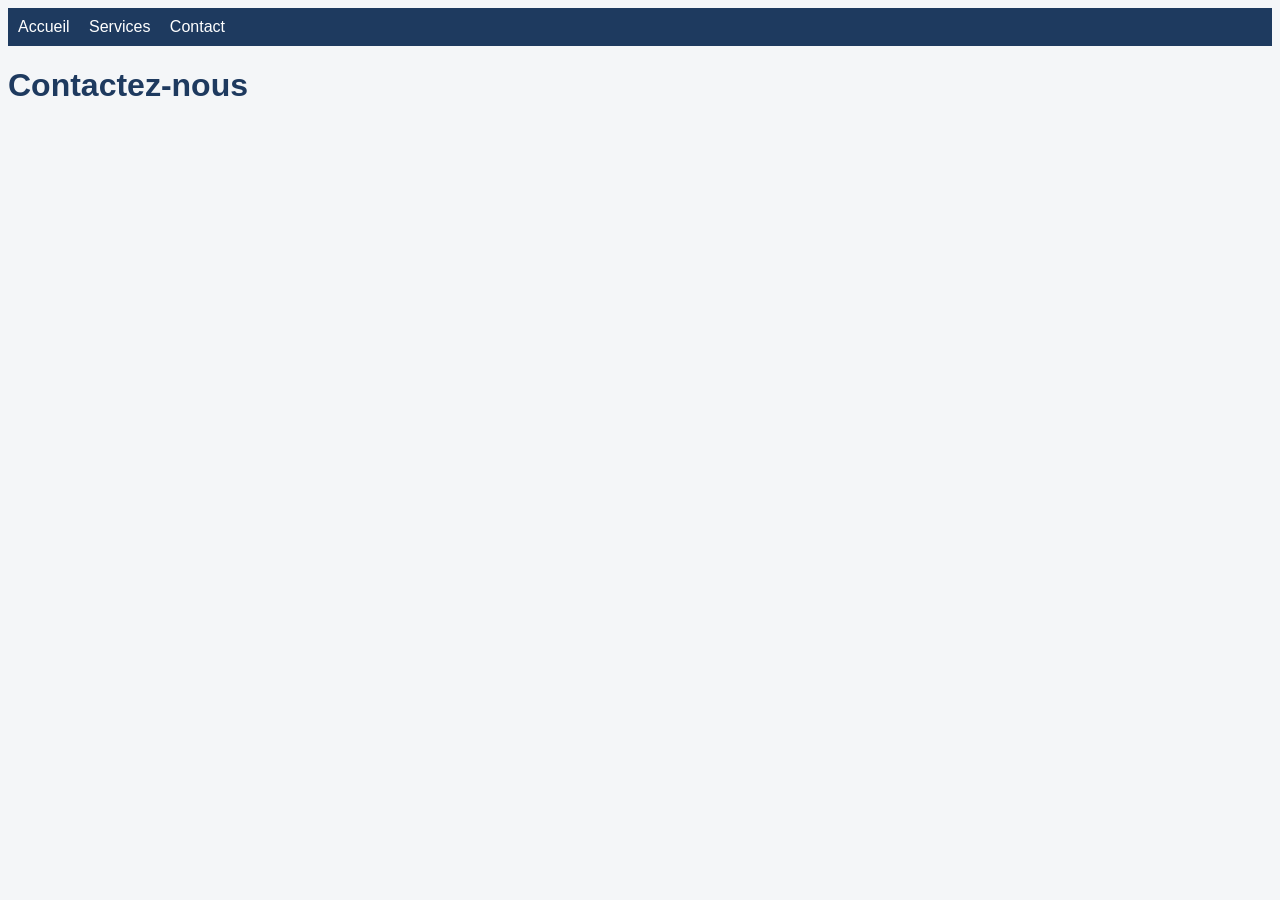
==== contact.html @ c9eb5c21 "Création de la page Contact" ====
<!DOCTYPE html>
<html lang="fr">
<head>
  <meta charset="UTF-8">
  <title>Contact - NovaTech</title>
  <link rel="stylesheet" href="style.css">
</head>
<body>
  <nav>
    <a href="index.html">Accueil</a>
    <a href="services.html">Services</a>
    <a href="contact.html">Contact</a>
  </nav>
  <h1>Contactez-nous</h1>

</body>
</html>
---- style.css ----
body {
  font-family: Arial, sans-serif;
  background-color: #f4f6f8;
  color: #222222;
}

nav {
  background-color: #1e3a5f;
  padding: 10px;
}

nav a {
  color: white;
  margin-right: 15px;
  text-decoration: none;
}

h1 {
  color: #1e3a5f;
}
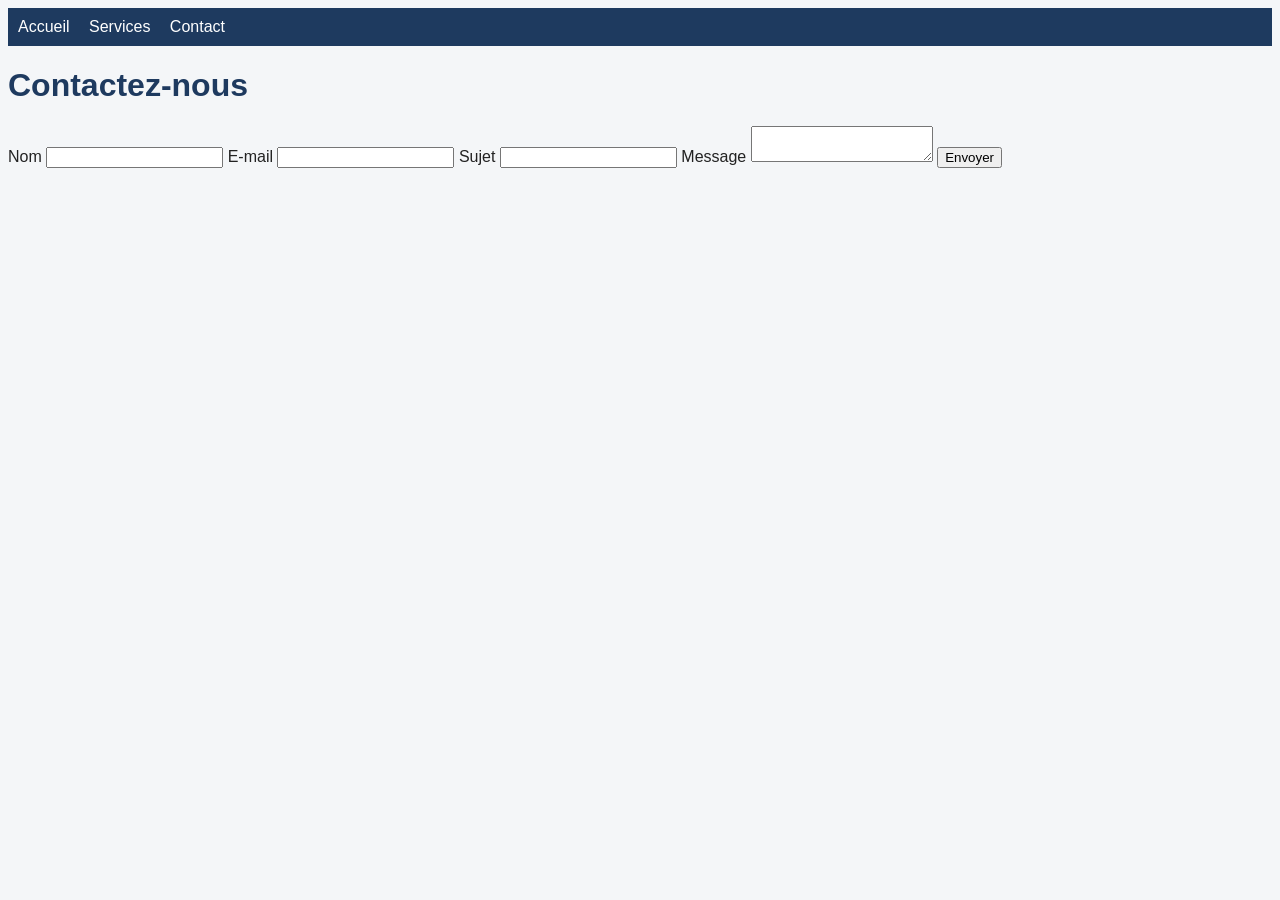
==== commit 25cfdaee: "Ajout du formulaire de contact" ====
--- a/contact.html
+++ b/contact.html
@@ -13,5 +13,13 @@
   </nav>
   <h1>Contactez-nous</h1>
 
+  <form>
+    <label>Nom <input type="text" name="nom"></label>
+    <label>E-mail <input type="email" name="email"></label>
+    <label>Sujet <input type="text" name="sujet"></label>
+    <label>Message <textarea name="message"></textarea></label>
+    <button type="submit">Envoyer</button>
+  </form>
+  
 </body>
 </html>
